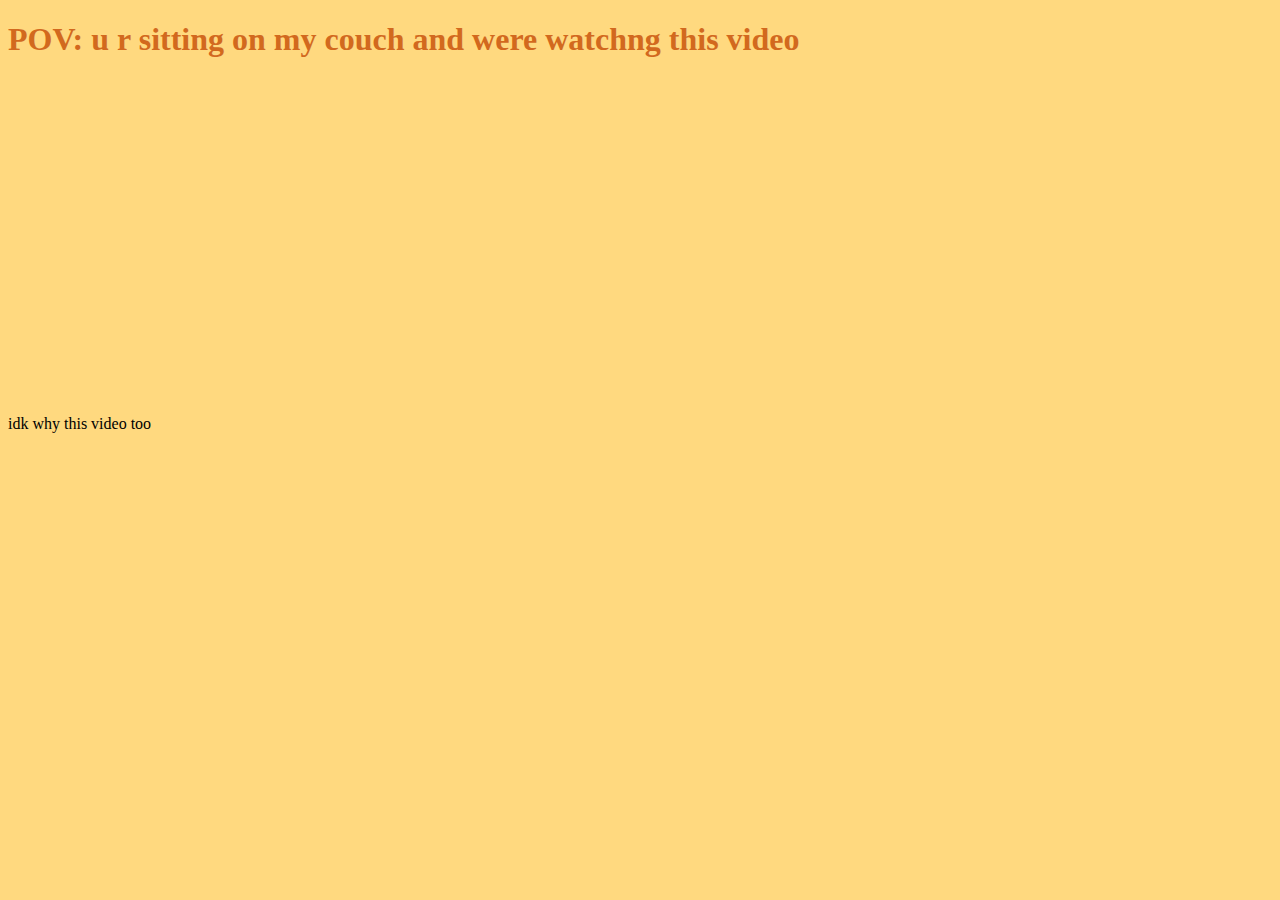
==== index2.html @ 7e7e9892 "added" ====
<!DOCTYPE html>
<html lang="en">
<link rel="stylesheet" href="style2.css">
<head>
    <meta charset="UTF-8">
    <title>bruh</title>
</head>
<body>
<h1>POV: u r sitting on my couch and were watchng this video</h1>
<iframe width="560" height="315" src="https://www.youtube.com/embed/qZHawOLfEG0" title="YouTube video player" frameborder="0" allow="accelerometer; autoplay; clipboard-write; encrypted-media; gyroscope; picture-in-picture" allowfullscreen></iframe>
<p>idk why this video too</p>
</body>
</html>
---- style2.css ----
h1{
    color:chocolate;
}
body{
    background-color: #ffd97f;
}
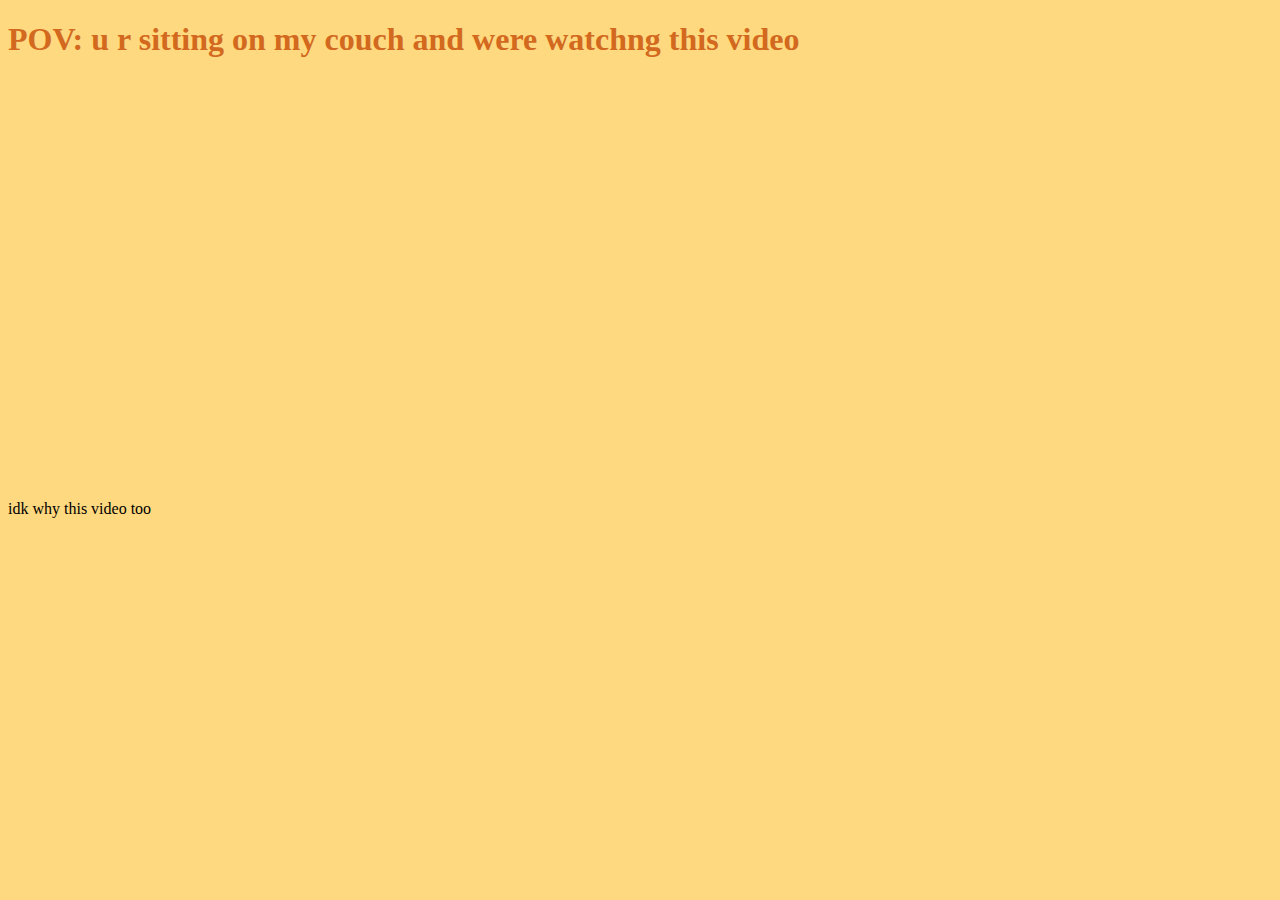
==== commit 33025551: "Update index2.html" ====
--- a/index2.html
+++ b/index2.html
@@ -7,7 +7,7 @@
 </head>
 <body>
 <h1>POV: u r sitting on my couch and were watchng this video</h1>
-<iframe width="560" height="315" src="https://www.youtube.com/embed/qZHawOLfEG0" title="YouTube video player" frameborder="0" allow="accelerometer; autoplay; clipboard-write; encrypted-media; gyroscope; picture-in-picture" allowfullscreen></iframe>
+<iframe width="700" height="400" src="https://www.youtube.com/embed/qZHawOLfEG0" title="YouTube video player" frameborder="0" allow="accelerometer; autoplay; clipboard-write; encrypted-media; gyroscope; picture-in-picture" allowfullscreen></iframe>
 <p>idk why this video too</p>
 </body>
-</html>+</html>
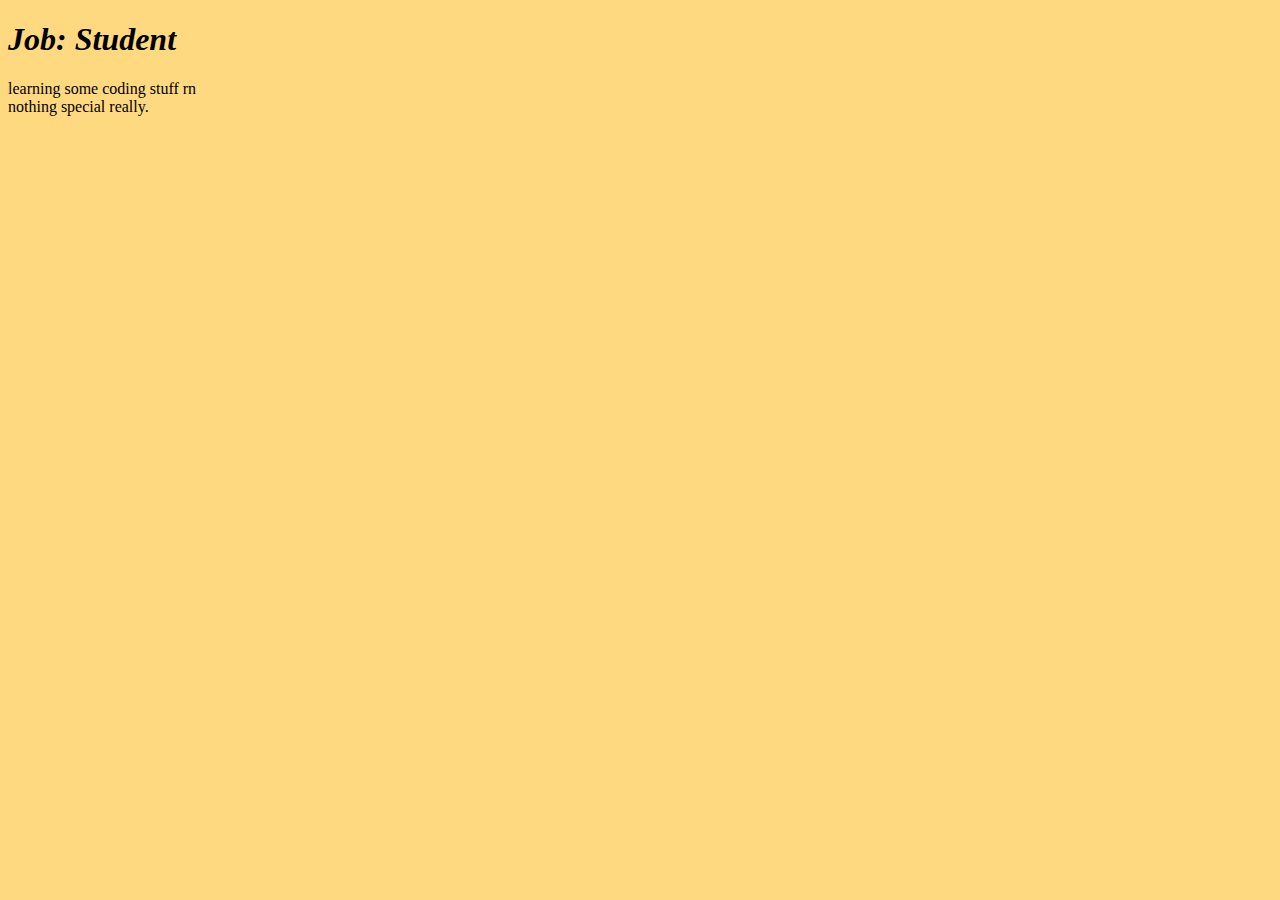
==== commit dc0797b6: "reworked" ====
--- a/index2.html
+++ b/index2.html
@@ -6,8 +6,8 @@
     <title>bruh</title>
 </head>
 <body>
-<h1>POV: u r sitting on my couch and were watchng this video</h1>
-<iframe width="700" height="400" src="https://www.youtube.com/embed/qZHawOLfEG0" title="YouTube video player" frameborder="0" allow="accelerometer; autoplay; clipboard-write; encrypted-media; gyroscope; picture-in-picture" allowfullscreen></iframe>
-<p>idk why this video too</p>
+<h1>Job: Student </h1>
+<p class="">learning some coding stuff rn<br>nothing special really. </p>
+
 </body>
-</html>
+</html>--- a/style2.css
+++ b/style2.css
@@ -1,6 +1,9 @@
 h1{
-    color:chocolate;
+    font-style: italic;
 }
 body{
     background-color: #ffd97f;
+}
+.bruh{
+
 }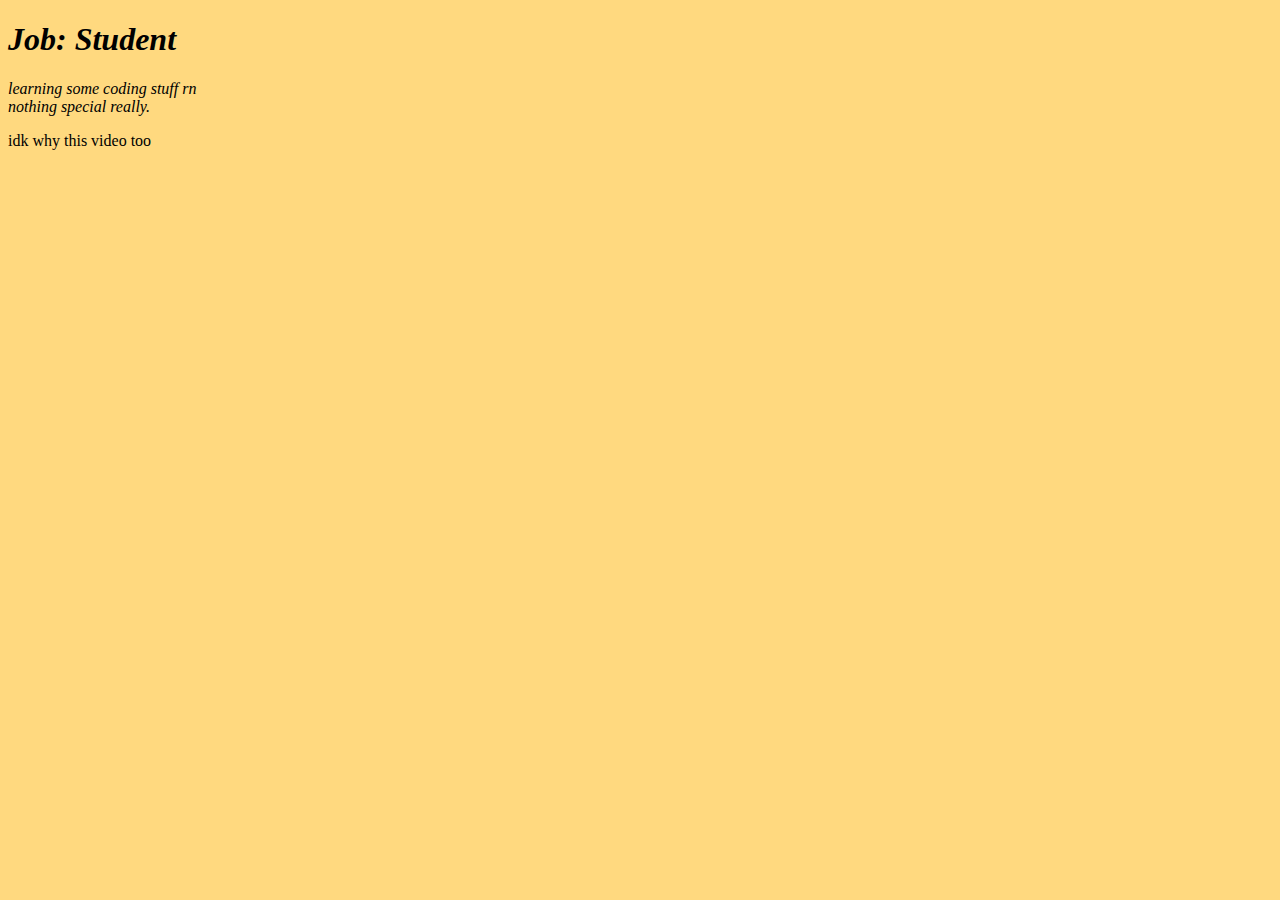
==== commit 1b425702: "rework" ====
--- a/index2.html
+++ b/index2.html
@@ -7,7 +7,7 @@
 </head>
 <body>
 <h1>Job: Student </h1>
-<p class="">learning some coding stuff rn<br>nothing special really. </p>
-
+<p class="bruh">learning some coding stuff rn<br>nothing special really. </p>
+<p>idk why this video too</p>
 </body>
-</html>+</html>
--- a/style2.css
+++ b/style2.css
@@ -5,5 +5,5 @@
     background-color: #ffd97f;
 }
 .bruh{
-
+font-style: italic;
 }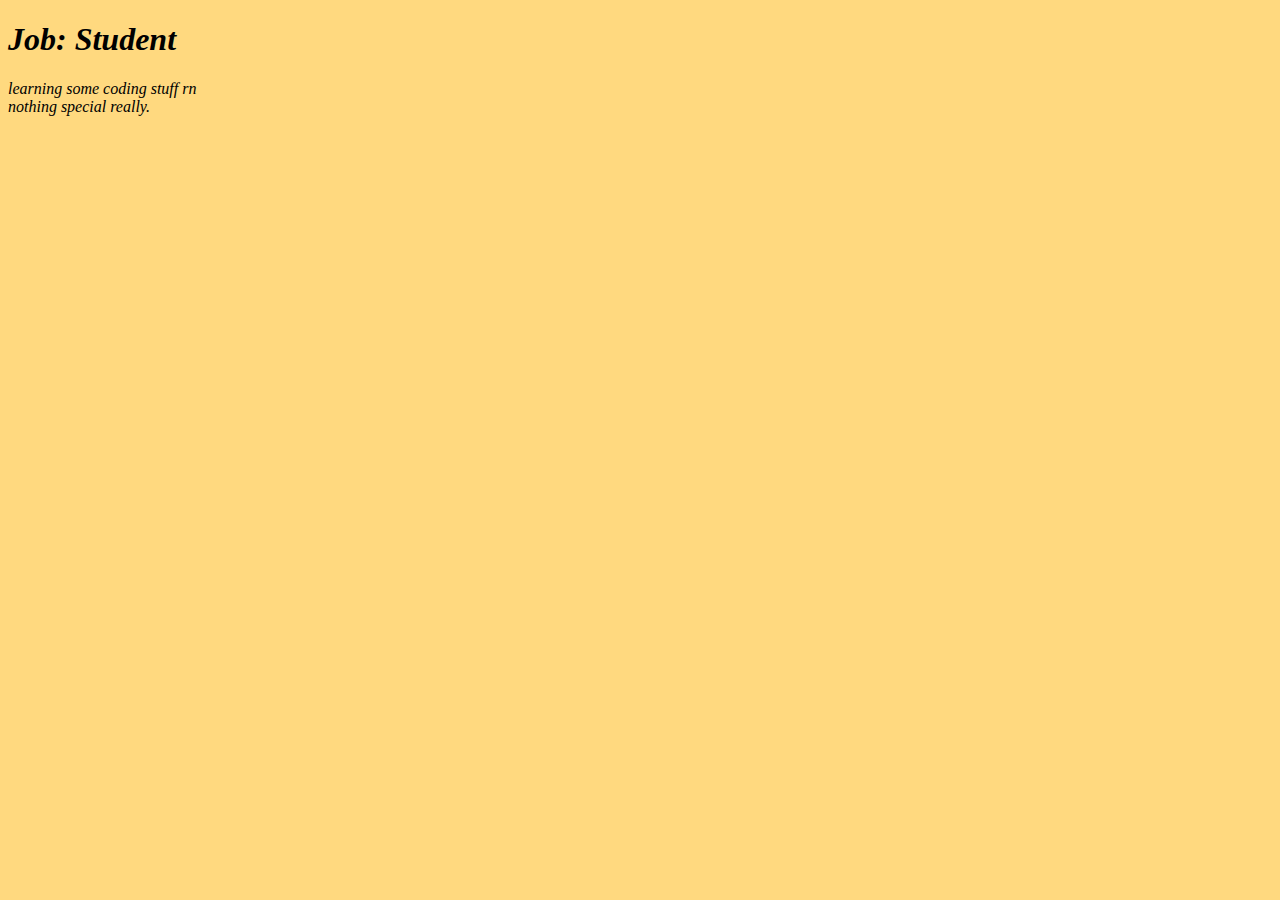
==== commit c68fe7c8: "rework" ====
--- a/index2.html
+++ b/index2.html
@@ -8,6 +8,5 @@
 <body>
 <h1>Job: Student </h1>
 <p class="bruh">learning some coding stuff rn<br>nothing special really. </p>
-<p>idk why this video too</p>
 </body>
 </html>
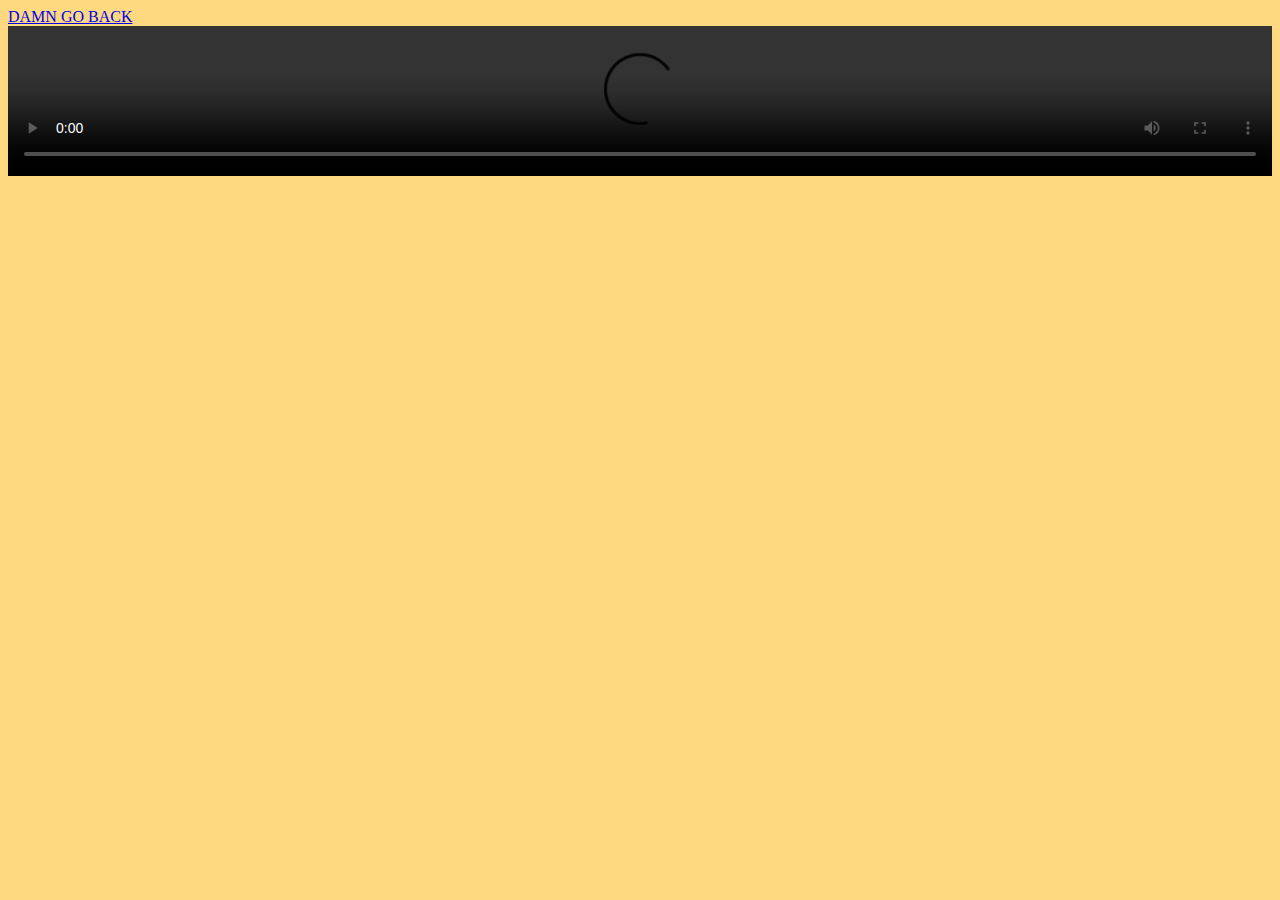
==== commit c647e3fa: "FULL REWORK DAMN IT" ====
--- a/index2.html
+++ b/index2.html
@@ -3,10 +3,14 @@
 <link rel="stylesheet" href="style2.css">
 <head>
     <meta charset="UTF-8">
-    <title>bruh</title>
+    <title>Health up.</title>
 </head>
 <body>
-<h1>Job: Student </h1>
-<p class="bruh">learning some coding stuff rn<br>nothing special really. </p>
+<a href="index.html">DAMN GO BACK</a>
+<video width="100%" height="100%" controls autoplay>
+<source src="no.mp4" type="Video/mp4" >
+    Your browser does not support the video tag.
+</video>
+
 </body>
 </html>
--- a/style2.css
+++ b/style2.css
@@ -6,4 +6,8 @@
 }
 .bruh{
 font-style: italic;
+    text-decoration: none;
+}
+.bruh:hover{
+    color: chocolate;
 }